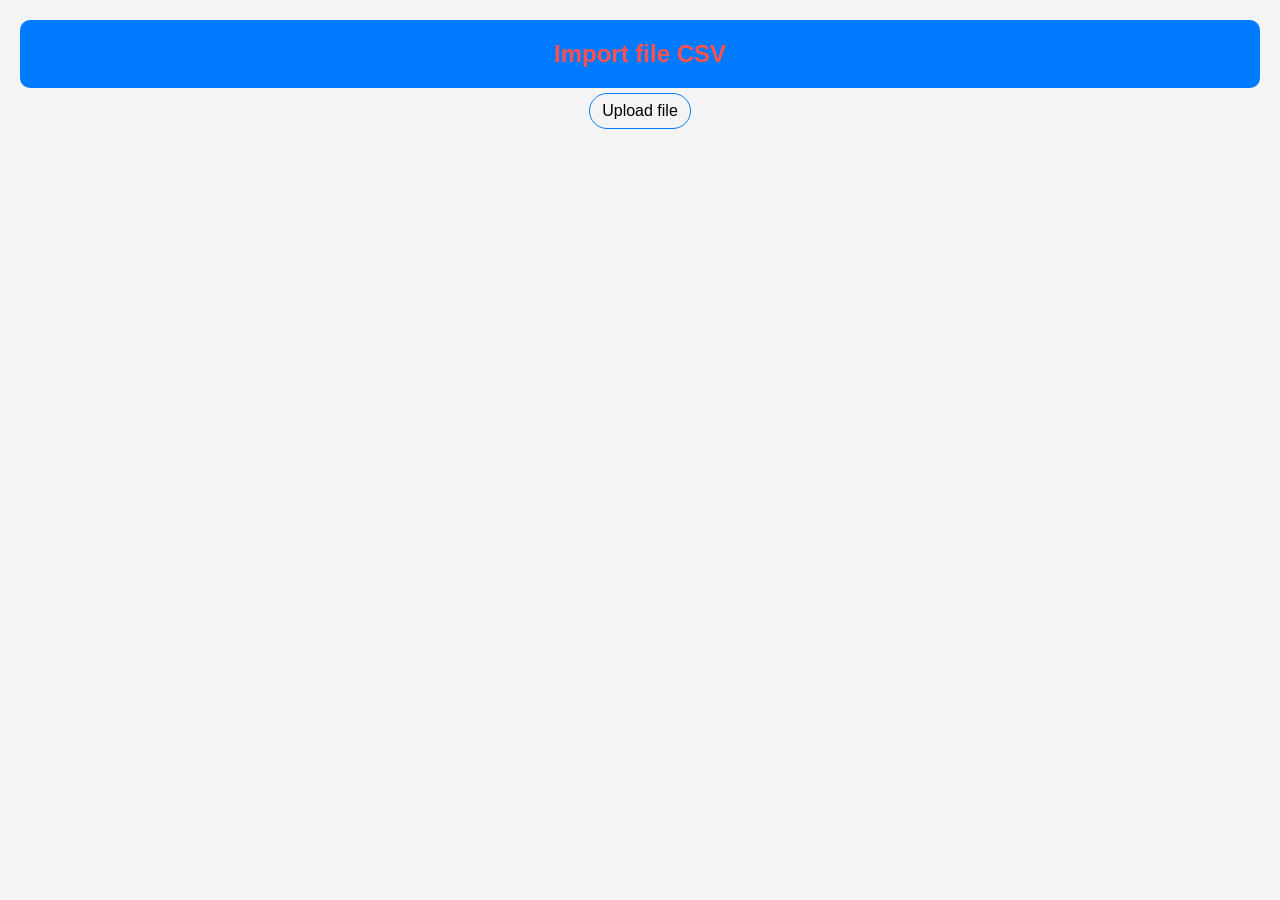
==== index.html @ 2922c2b1 "Add files via upload" ====
<!DOCTYPE html>
<html lang="en">
<head>
        <meta charset="UTF-8"/>
        <meta http-equiv="X-UA-Compatible" content="IE=edge" />
        <meta name="viewport" content="width=device-width, initial-scale=1.0"/>
        <title>Import Csv</title>
        <link rel="stylesheet" href="style.css">
</head>
<body>
        <h1> Import file CSV</h1>
        <input type = "file" id="csvfile">
        <label for="csvfile">Upload file</label>
        <div id="table"></div>
        <script src = "fucntion.js"></script>
</body>
</html>
---- style.css ----
/* Styles pour le titre */
h1 {
    color: rgb(255, 80, 80);
    margin: 0;
    text-align: center;
    padding: 20px;
    background-color: #007bff;
    font-family: 'Poppins', sans-serif;
    font-size: 24px;
    border-radius: 10px;
}

/* Sous-titres */
h2 {
    color: rgb(0, 0, 0);
    text-align: center;
    background-color: #f8f9fa;
    padding: 10px;
    font-size: 18px;
}

/* Corps de la page */
body {
    font-family: 'Poppins', sans-serif;
    margin: 0;
    padding: 20px;
    background-color: #f4f4f4;
    text-align: center;
}

/* Conteneur principal */
fieldset {
    width: 90%;
    margin: 20px auto;
    background: white;
    padding: 20px;
    border-radius: 15px;
    box-shadow: 0px 4px 8px rgba(0, 0, 0, 0.2);
}

/* Boutons */
button {
    height: 45px;
    width: 20%;
    color: white;
    background-color: #007bff;
    border: none;
    border-radius: 30px;
    font-size: 16px;
    cursor: pointer;
    transition: all 0.3s ease-in-out;
    text-align: center;
}

button:hover {
    background-color: #0056b3;
}

/* Labels */
label {
    display: inline-block;
    margin: 5px;
    padding: 8px 12px;
    border-radius: 30px;
    border: 1px solid #007bff;
    cursor: pointer;
    transition: 0.3s;
}

label:hover {
    color: white;
    background-color: #007bff;
}

/* Tableaux */
table {
    width: 100%;
    max-width: 800px;
    margin: auto;
    border-collapse: collapse;
    background: white;
    box-shadow: 0px 4px 8px rgba(0, 0, 0, 0.1);
}

th, td {
    padding: 12px;
    border: 1px solid #ddd;
    text-align: left;
}

th {
    background-color: #007bff;
    color: white;
}

tr:nth-child(even) {
    background-color: #f2f2f2;
}

input[type="file"] {
    opacity: 0;
    position: absolute;
    z-index: -1;
}
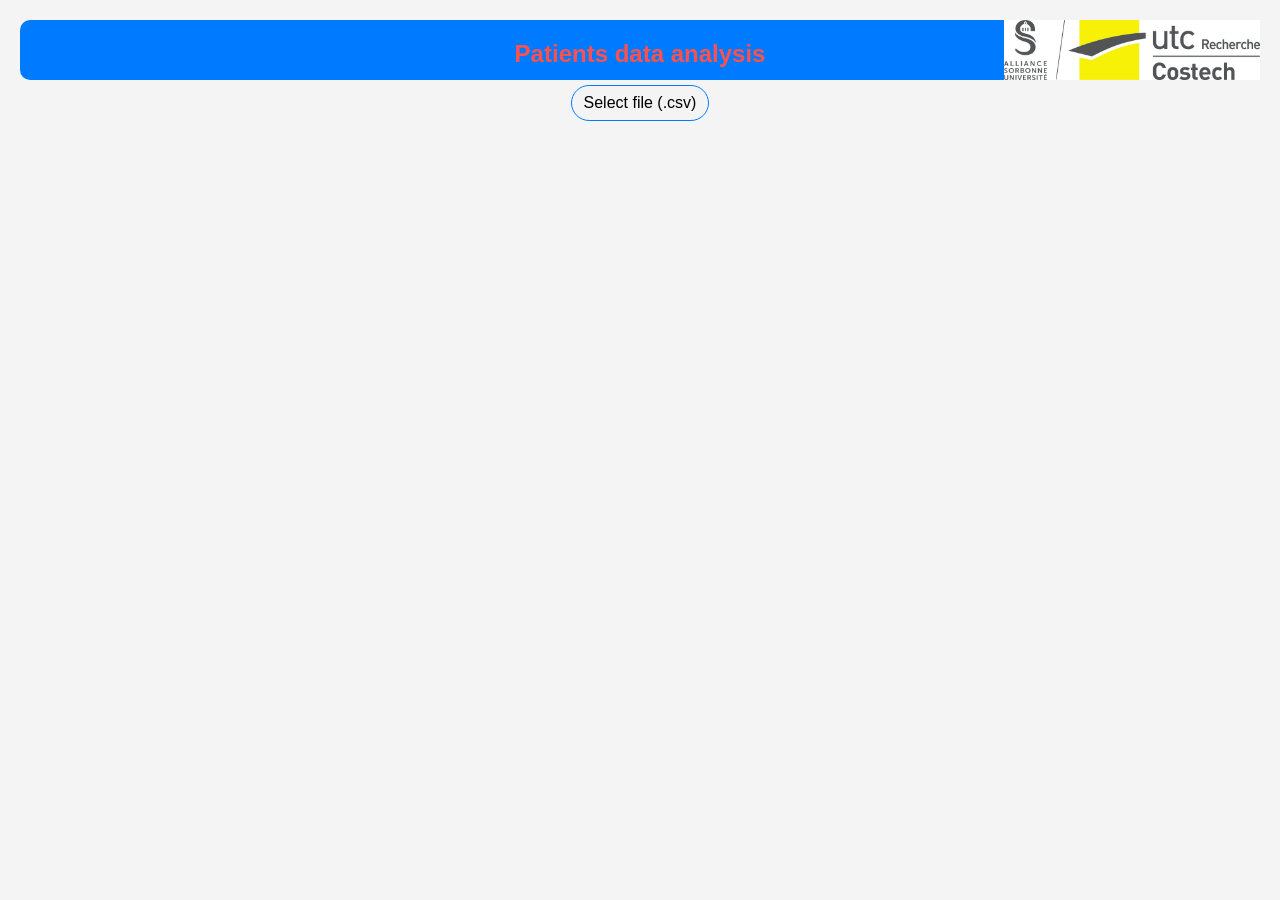
==== commit 11cdec65: "Add files via upload" ====
--- a/index.html
+++ b/index.html
@@ -4,13 +4,16 @@
         <meta charset="UTF-8"/>
         <meta http-equiv="X-UA-Compatible" content="IE=edge" />
         <meta name="viewport" content="width=device-width, initial-scale=1.0"/>
-        <title>Import Csv</title>
+        <title>Select file</title>
         <link rel="stylesheet" href="style.css">
 </head>
 <body>
-        <h1> Import file CSV</h1>
+        <h1>
+     Patients data analysis
+        </h1>
+        <img src="Costech.jpg" alt="logo" class="logo">
         <input type = "file" id="csvfile">
-        <label for="csvfile">Upload file</label>
+        <label for="csvfile">Select file (.csv)</label>
         <div id="table"></div>
         <script src = "fucntion.js"></script>
 </body>
--- a/style.css
+++ b/style.css
@@ -8,6 +8,17 @@
     font-family: 'Poppins', sans-serif;
     font-size: 24px;
     border-radius: 10px;
+    width: auto;
+    height: 20px;
+}
+
+.logo {
+    position: absolute; /* Positionnement par rapport à l'écran */
+    top: 20px; /* Place le logo à 20px du haut de l'écran */
+    right: 20px; /* Positionne le logo à 20px du côté droit de l'écran */
+    height: 60px; /* Grande visibilité pour le logo */
+    width: auto; /* Maintient des proportions correctes */
+    object-fit: contain; /* Bonne gestion des proportions */
 }
 
 /* Sous-titres */
@@ -26,33 +37,191 @@
     padding: 20px;
     background-color: #f4f4f4;
     text-align: center;
-}
-
-/* Conteneur principal */
+    font-size: 16px;
+}
+
 fieldset {
-    width: 90%;
+    width: 80%;
     margin: 20px auto;
     background: white;
     padding: 20px;
     border-radius: 15px;
-    box-shadow: 0px 4px 8px rgba(0, 0, 0, 0.2);
-}
+    box-shadow: 0px 4px 8px rgba(0, 0, 0, 0.25);
+    border: 2px solid #007bff;
+}
+
+/* Légende principale */
+legend {
+    font-size: 1.2rem;
+    font-weight: bold;
+    color: #007bff;
+    padding: 5px 10px;
+    border-radius: 10px;
+    background-color: #e6f0ff;
+    border: 1px solid #007bff;
+    box-shadow: 2px 2px 5px rgba(0, 0, 0, 0.1);
+}
+.file-list {
+    display: grid;
+    grid-template-columns: repeat(6, 1fr);
+    gap: 5px;
+    padding: 10px;
+    border: 1px solid #ccc;
+    border-radius: 5px;
+    background-color: #f9f9f9;
+    overflow-wrap: break-word;
+}
+
+.select-list {
+    display: grid;
+    grid-template-columns: repeat(6, 1fr);
+    gap: 5px;
+    padding: 10px;
+    border: 1px solid #ccc;
+    border-radius: 5px;
+    background-color: #f9f9f9;
+    overflow-wrap: break-word;
+}
+
+
+.display-columns {
+    display: grid;
+    grid-template-columns: repeat(8, 1fr);
+    row-gap: 0;
+    column-gap: 0;
+    overflow-wrap: break-word;
+}
+
+/* Media Query for Mobile Devices */
+@media (max-width: 1000px) {
+    .display-columns {
+        grid-template-columns: repeat(5, 1fr); /* Adjust to 3 columns for smaller screens */
+    }
+}
+@media (max-width: 850px) {
+    .display-columns {
+        grid-template-columns: repeat(3, 1fr); /* Adjust to 3 columns for smaller screens */
+    }
+    h1 {
+        color: rgb(255, 80, 80);
+        margin: 0;
+        text-align: center;
+        padding: 10px;
+        background-color: #007bff;
+        font-family: 'Poppins', sans-serif;
+        font-size: 20px;
+        border-radius: 10px;
+        width: auto;
+        height: 20px;
+    }
+    .logo {
+    position: absolute; /* Positionnement par rapport à l'écran */
+    top: 20px; /* Place le logo à 20px du haut de l'écran */
+    right: 20px; /* Positionne le logo à 20px du côté droit de l'écran */
+    height: 40px; /* Grande visibilité pour le logo */
+    width: auto; /* Maintient des proportions correctes */
+    object-fit: contain; /* Bonne gestion des proportions */
+    }
+}
+
+@media (max-width: 600px) {
+    .display-columns {
+        grid-template-columns: repeat(2, 1fr); /* Adjust to 3 columns for smaller screens */
+    }
+    .select-list {
+        grid-template-columns: repeat(2, 1fr); /* Adjust to 3 columns for smaller screens */
+    }
+    .file-list {
+        grid-template-columns: repeat(2, 1fr); /* Adjust to 3 columns for smaller screens */
+    }
+}
+
+@media (max-width: 400px) {
+    .display-columns {
+        grid-template-columns: 1fr; /* Adjust to 1 column for very small screens */
+    }
+    .select-list {
+        grid-template-columns: 1fr; /* Adjust to 1 column for very small screens */
+    }
+    .file-list {
+        grid-template-columns: 1fr; /* Adjust to 1 column for very small screens */
+    }
+}
+/* Contenu du champ */
+#columnDisplay {
+    color: #333;
+    text-align: center;
+
+}
+
+/* Effet au survol */
+#columnDisplay:hover {
+    background-color: #e6f0ff;
+    border-color: #0056b3;
+    transform: scale(1.03);
+    box-shadow: 0px 4px 10px rgba(0, 123, 255, 0.25);
+    color: #0056b3;
+}
+
 
 /* Boutons */
-button {
-    height: 45px;
-    width: 20%;
-    color: white;
-    background-color: #007bff;
-    border: none;
-    border-radius: 30px;
-    font-size: 16px;
-    cursor: pointer;
-    transition: all 0.3s ease-in-out;
-    text-align: center;
-}
-
-button:hover {
+    .button1 {
+        height: 45px;
+        width: 15%;
+        color: white;
+        background-color: #007bff;
+        border: none;
+        border-radius: 30px;
+        font-size: 16px;
+        cursor: pointer;
+        transition: all 0.3s ease-in-out;
+        text-align: center;
+    }
+
+
+    /* Media query for tablets */
+    @media (max-width: 900px) {
+        .button1 {
+            width: 20%; /* Increase button width for tablets */
+        }
+    }
+
+    @media (max-width: 700px) {
+        .button1 {
+            width: 32%; /* Increase button width for tablets */
+        }
+
+        h1 {
+            color: rgb(255, 80, 80);
+            margin: 0;
+            text-align: center;
+            padding: 5px;
+            background-color: #007bff;
+            font-family: 'Poppins', sans-serif;
+            font-size: 20px;
+            border-radius: 10px;
+            width: auto;
+            height: 20px;
+        }
+        .logo {
+        position: absolute; /* Positionnement par rapport à l'écran */
+        top: 20px; /* Place le logo à 20px du haut de l'écran */
+        right: 20px; /* Positionne le logo à 20px du côté droit de l'écran */
+        height: 30px; /* Grande visibilité pour le logo */
+        width: auto; /* Maintient des proportions correctes */
+        object-fit: contain; /* Bonne gestion des proportions */
+        }
+    }
+    /* Media query for mobile devices */
+    @media (max-width: 450px) {
+        .button1 {
+            width: 50%; /* Increase button width for mobile */
+            height: 40px; /* Slightly smaller height */
+            margin: 5px 0;
+        }
+    }
+
+.button1:hover {
     background-color: #0056b3;
 }
 
@@ -102,3 +271,5 @@
     position: absolute;
     z-index: -1;
 }
+
+
